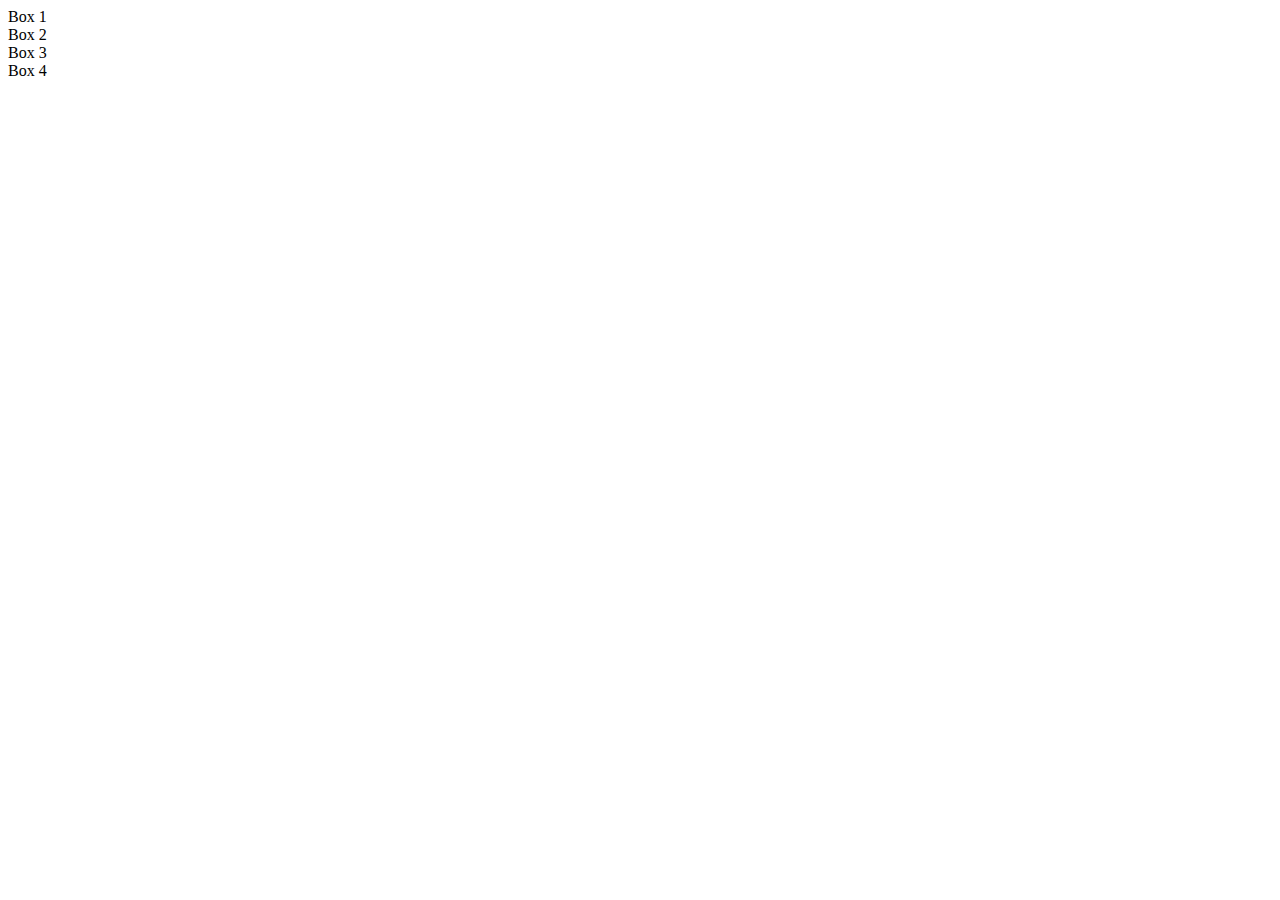
==== Grid/index.html @ 48715560 "Setting up Flexbox archetecture" ====
<!DOCTYPE html>
<html lang="en">
  <head>
    <meta charset="UTF-8" />
    <meta http-equiv="X-UA-Compatible" content="IE=edge" />
    <meta name="viewport" content="width=device-width, initial-scale=1.0" />
    <title>Document</title>
  </head>
  <body>
    <div class="container">
      <div class="box-1">Box 1</div>
      <div class="box-2">Box 2</div>
      <div class="box-3">Box 3</div>
      <div class="box-4">Box 4</div>
    </div>
  </body>
</html>
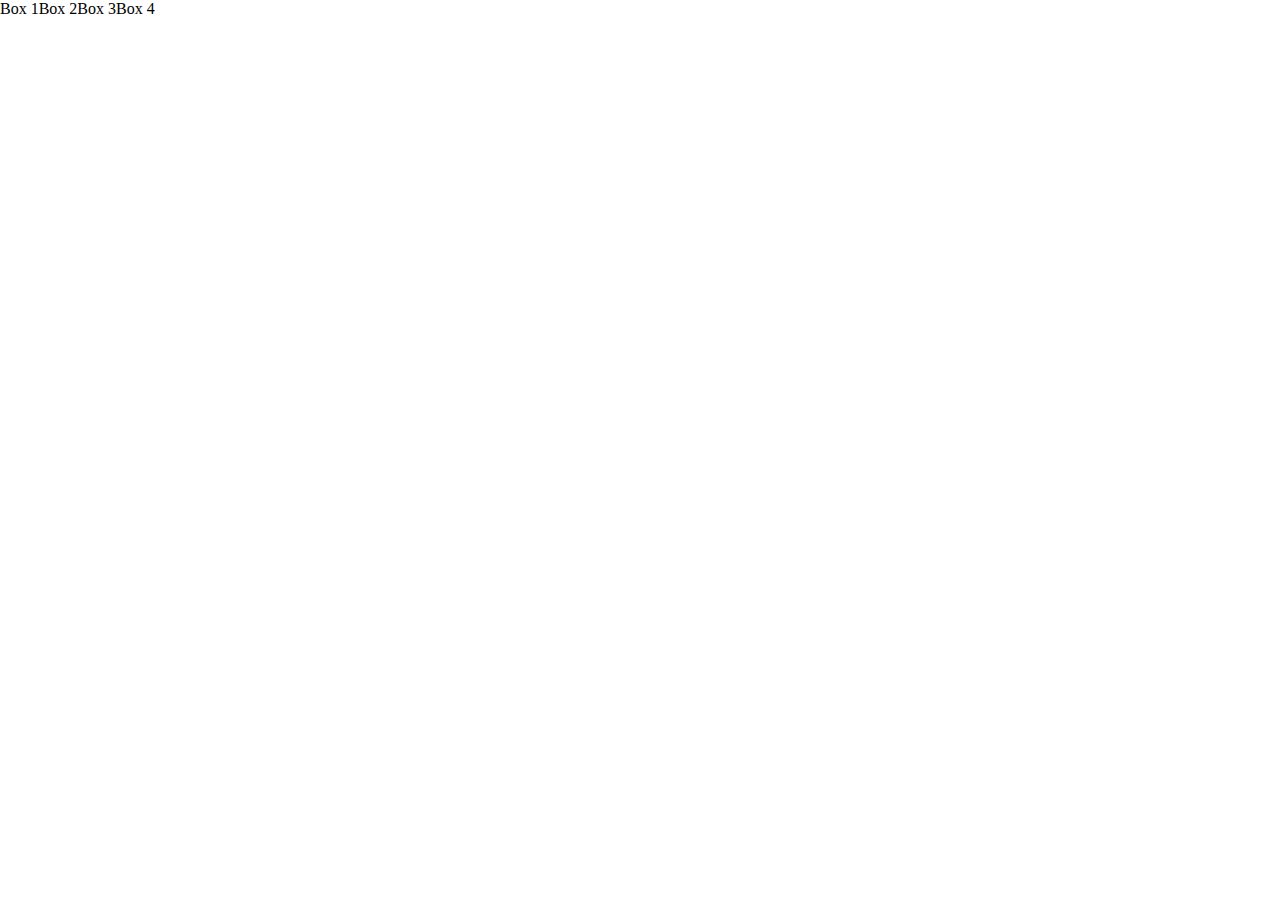
==== commit 892d4dbe: "Using of display flex it self" ====
--- a/Grid/index.html
+++ b/Grid/index.html
@@ -4,6 +4,7 @@
     <meta charset="UTF-8" />
     <meta http-equiv="X-UA-Compatible" content="IE=edge" />
     <meta name="viewport" content="width=device-width, initial-scale=1.0" />
+    <link rel="stylesheet" href="style.css">
     <title>Document</title>
   </head>
   <body>
--- a/Grid/style.css
+++ b/Grid/style.css
@@ -0,0 +1,17 @@
+*{
+    margin: 0px;
+    padding: 0px;
+    box-sizing: border-box;
+}
+
+body{
+    font-family: serif;
+    font-size: 10pz;
+    width: 100%;
+    min-height: 100vh;
+}
+.container{
+    width: 100%;
+    height: 100vh; 
+    display: flex;
+}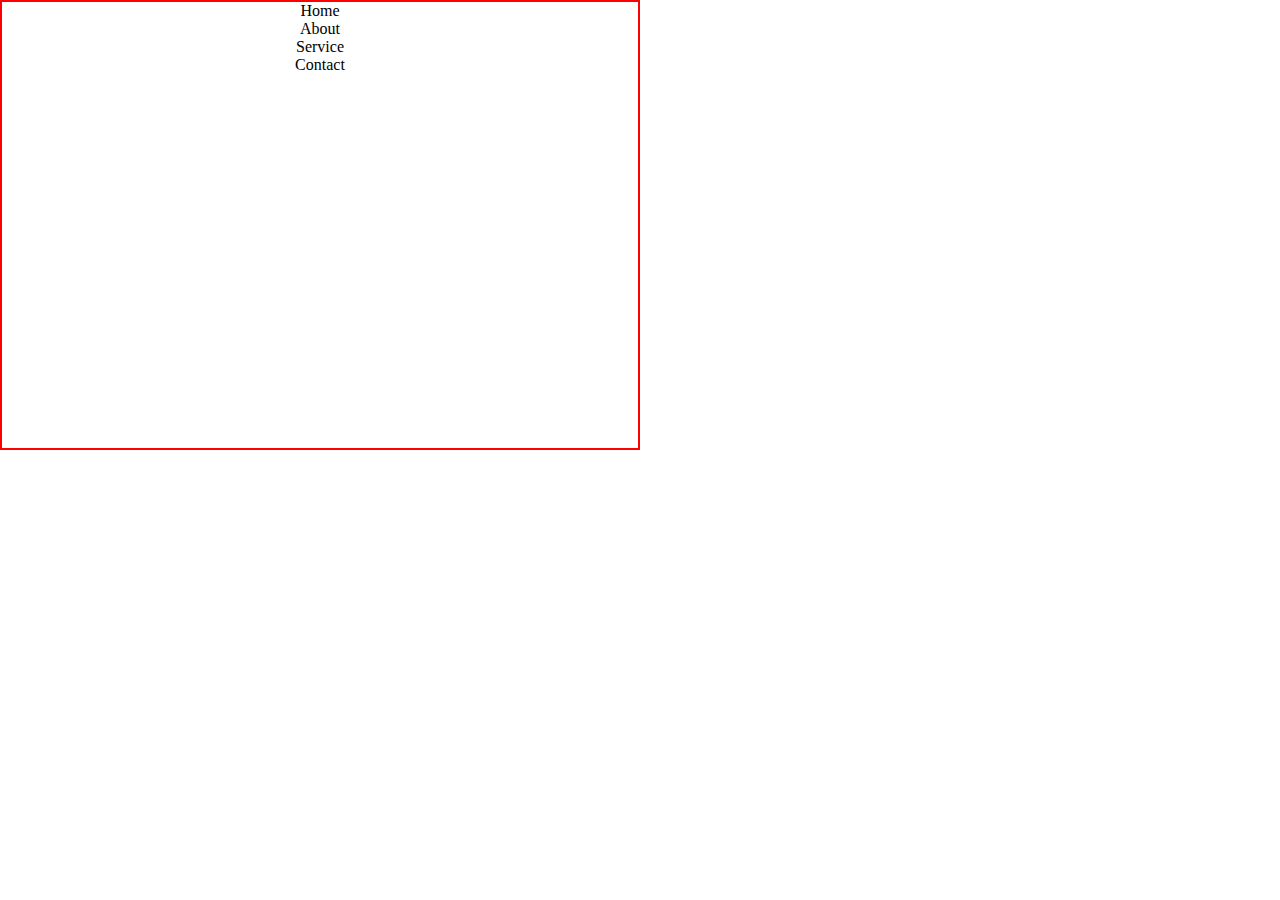
==== commit 1d73d06c: "Using align-items" ====
--- a/Grid/index.html
+++ b/Grid/index.html
@@ -9,10 +9,10 @@
   </head>
   <body>
     <div class="container">
-      <div class="box-1">Box 1</div>
-      <div class="box-2">Box 2</div>
-      <div class="box-3">Box 3</div>
-      <div class="box-4">Box 4</div>
+      <div class="box-1">Home</div>
+      <div class="box-2">About</div>
+      <div class="box-3">Service</div>
+      <div class="box-4">Contact</div>
     </div>
   </body>
 </html>
--- a/Grid/style.css
+++ b/Grid/style.css
@@ -11,7 +11,13 @@
     min-height: 100vh;
 }
 .container{
-    width: 100%;
-    height: 100vh; 
+    border: 2px solid red;
+    width: 50%;
+    height: 50vh; 
     display: flex;
+    flex-wrap: wrap;
+    flex-direction: column;
+    /* gap: 20px; */
+    align-content: center;
+    align-items: center;
 }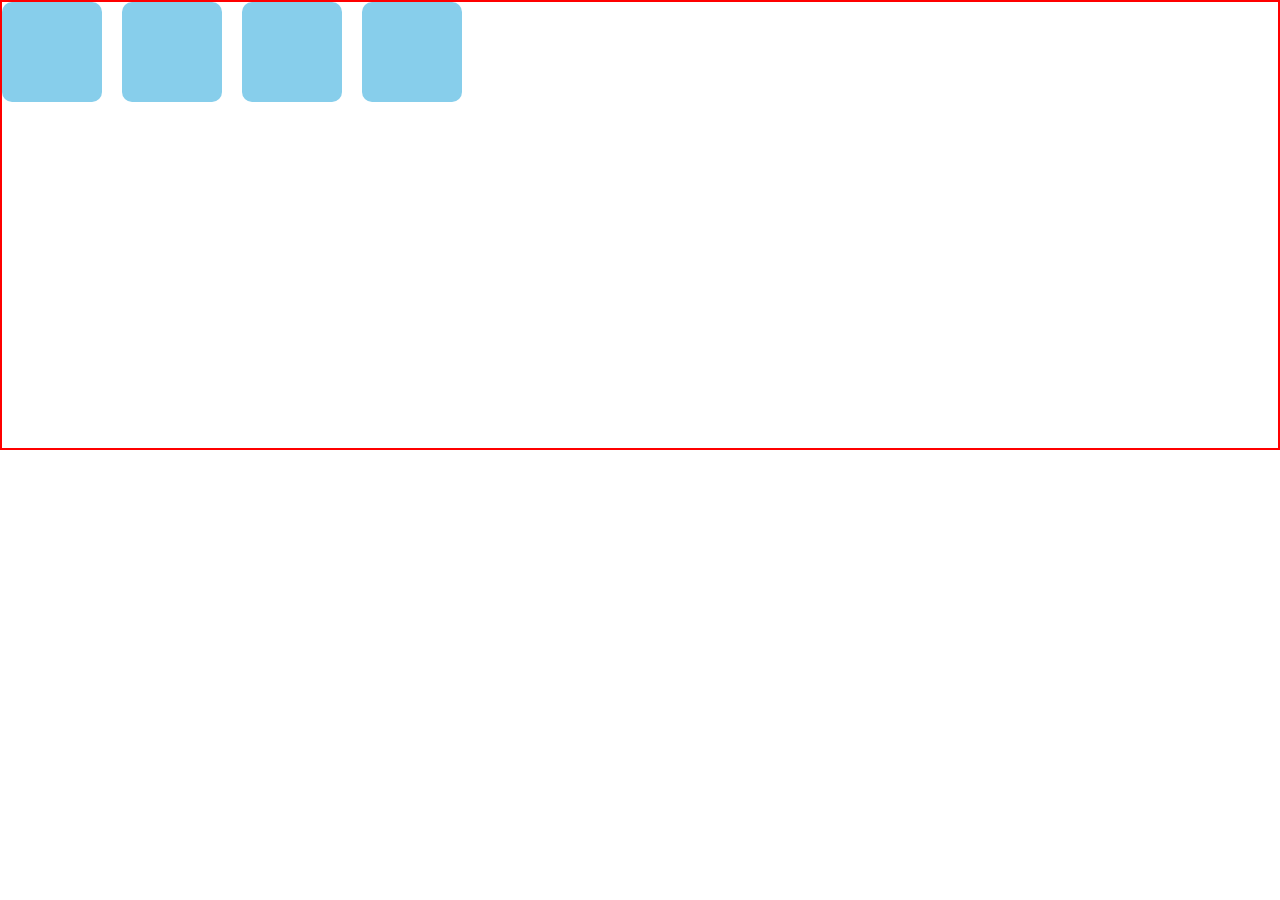
==== commit b036cd05: "Selecting the div's in container" ====
--- a/Grid/index.html
+++ b/Grid/index.html
@@ -9,10 +9,10 @@
   </head>
   <body>
     <div class="container">
-      <div class="box-1">Home</div>
-      <div class="box-2">About</div>
-      <div class="box-3">Service</div>
-      <div class="box-4">Contact</div>
+      <div class="box-1"></div>
+      <div class="box-2"></div>
+      <div class="box-3"></div>
+      <div class="box-4"></div>
     </div>
   </body>
 </html>
--- a/Grid/style.css
+++ b/Grid/style.css
@@ -1,23 +1,37 @@
-*{
-    margin: 0px;
-    padding: 0px;
-    box-sizing: border-box;
+* {
+  margin: 0px;
+  padding: 0px;
+  box-sizing: border-box;
 }
 
-body{
-    font-family: serif;
-    font-size: 10pz;
-    width: 100%;
-    min-height: 100vh;
+body {
+  font-family: serif;
+  font-size: 10pz;
+  width: 100%;
+  min-height: 100vh;
 }
-.container{
-    border: 2px solid red;
-    width: 50%;
-    height: 50vh; 
-    display: flex;
-    flex-wrap: wrap;
-    flex-direction: column;
-    /* gap: 20px; */
-    align-content: center;
-    align-items: center;
-}+.container {
+  border: 2px solid red;
+  width: 100%;
+  height: 50vh;
+  display: flex;
+  flex-wrap: wrap;
+  flex-direction: row;
+  gap: 20px;
+}
+
+[class^="box-"] {
+  width: 100px;
+  height: 100px;
+  background-color: skyblue;
+  border-radius: 10px;
+}
+
+.box-1 {
+}
+.box-2 {
+}
+.box-3 {
+}
+.box-4 {
+}
